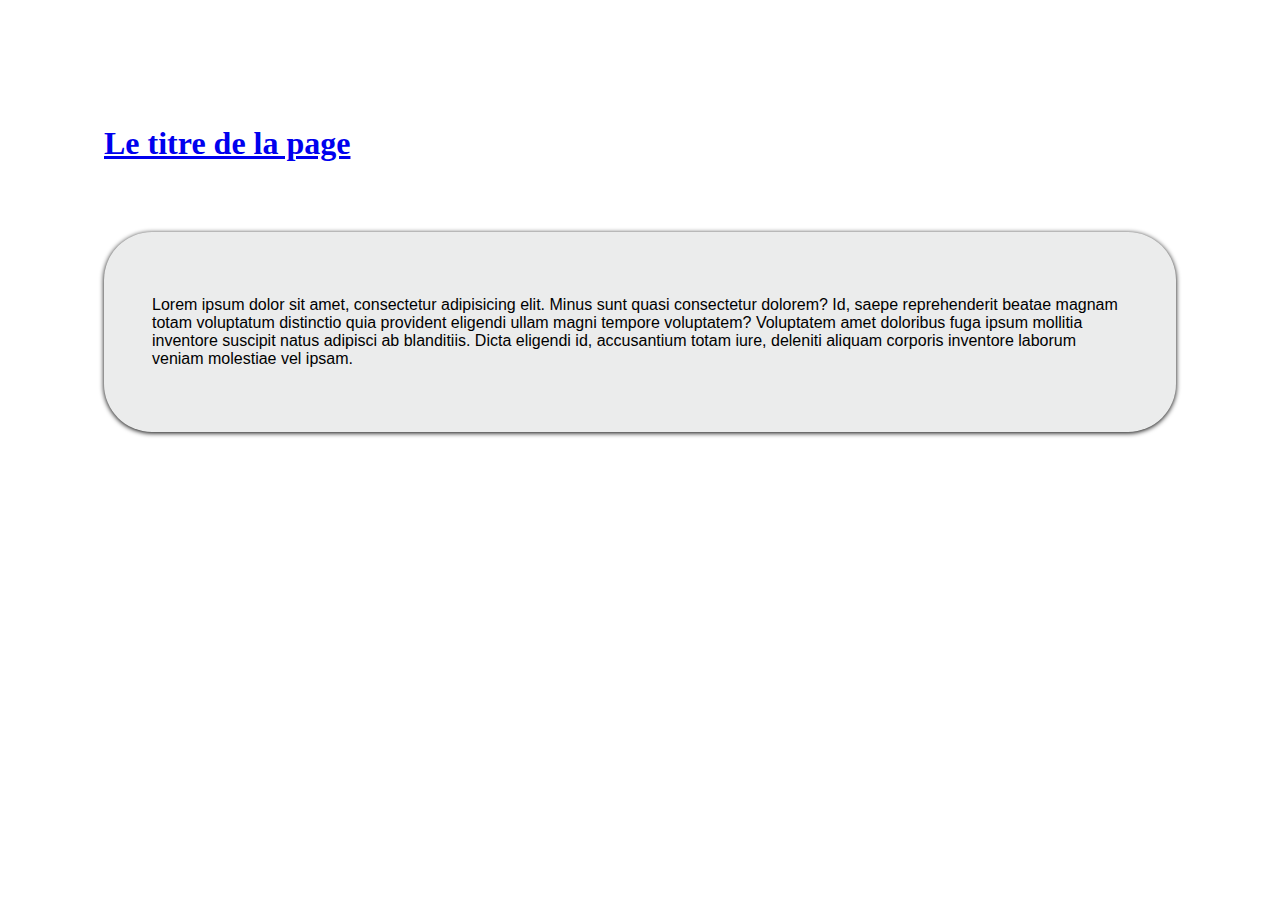
==== test.html @ 9ba427f8 "deuxieme commit : page test.html" ====
<!DOCTYPE html>
<html lang="en">
<head>
    <meta charset="UTF-8">
    <meta name="viewport" content="width=device-width, initial-scale=1.0">
    <title>Test de retour en arriere avec le repo GitHub</title>
    <link rel="stylesheet" href="styles.css">
</head>
<body>
    <main>
        <h1><a href="index.html">Le titre de la page</a></h1>
        <section>
            <p>Lorem ipsum dolor sit amet, consectetur adipisicing elit. Minus sunt quasi consectetur dolorem? Id, saepe reprehenderit beatae magnam totam voluptatum distinctio quia provident eligendi ullam magni tempore voluptatem? Voluptatem amet doloribus fuga ipsum mollitia inventore suscipit natus adipisci ab blanditiis. Dicta eligendi id, accusantium totam iure, deleniti aliquam corporis inventore laborum veniam molestiae vel ipsam.</p>
        </section> 
    </main>
</body>
</html>
---- styles.css ----
main{
    display: flex;
    flex-direction: column;
    padding: 6rem;
    gap: 3rem;
}
p{
    
}
img{
    width: 50%;
}
section{
       
    box-shadow: 0px 1px 5px #000;
    border-radius: 3rem;
    background-color: rgb(235, 236, 236);
    padding: 3rem;
    font-family: 'Franklin Gothic Medium', 'Arial Narrow', Arial, sans-serif;
}
#presentation{

    color:black;
    font-size: 2rem;
}
#services{
    color: rgb(31, 1, 1);
    font-size: 2rem;

}
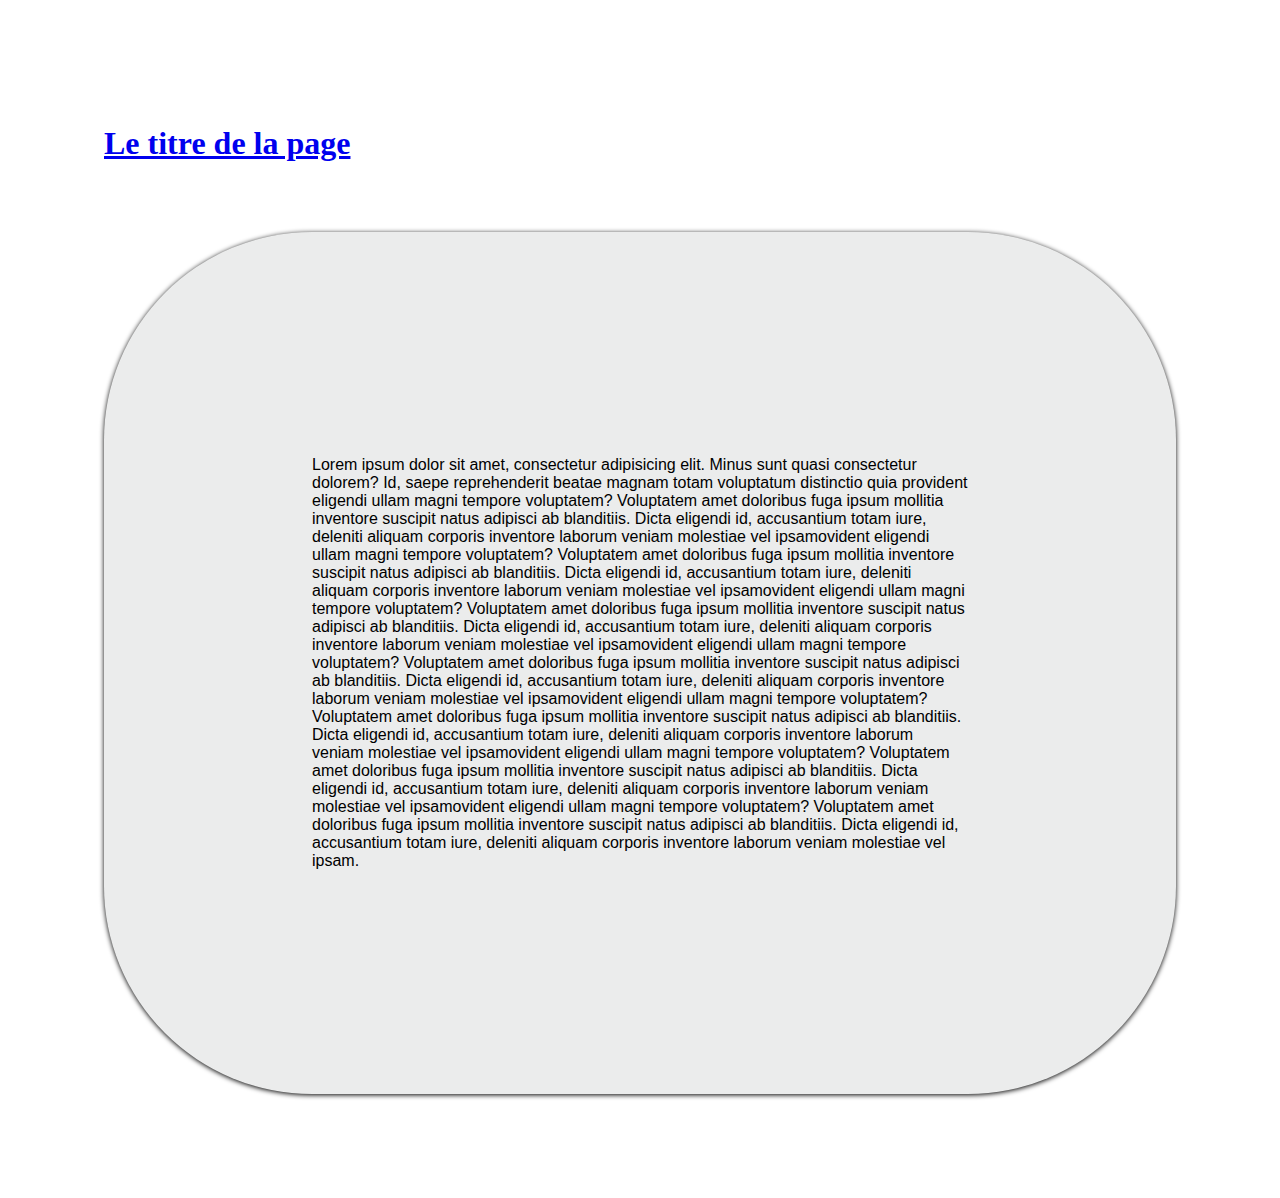
==== commit ad3b8ac2: "3eme commit : modif css" ====
--- a/test.html
+++ b/test.html
@@ -10,7 +10,7 @@
     <main>
         <h1><a href="index.html">Le titre de la page</a></h1>
         <section>
-            <p>Lorem ipsum dolor sit amet, consectetur adipisicing elit. Minus sunt quasi consectetur dolorem? Id, saepe reprehenderit beatae magnam totam voluptatum distinctio quia provident eligendi ullam magni tempore voluptatem? Voluptatem amet doloribus fuga ipsum mollitia inventore suscipit natus adipisci ab blanditiis. Dicta eligendi id, accusantium totam iure, deleniti aliquam corporis inventore laborum veniam molestiae vel ipsam.</p>
+            <p>Lorem ipsum dolor sit amet, consectetur adipisicing elit. Minus sunt quasi consectetur dolorem? Id, saepe reprehenderit beatae magnam totam voluptatum distinctio quia provident eligendi ullam magni tempore voluptatem? Voluptatem amet doloribus fuga ipsum mollitia inventore suscipit natus adipisci ab blanditiis. Dicta eligendi id, accusantium totam iure, deleniti aliquam corporis inventore laborum veniam molestiae vel ipsamovident eligendi ullam magni tempore voluptatem? Voluptatem amet doloribus fuga ipsum mollitia inventore suscipit natus adipisci ab blanditiis. Dicta eligendi id, accusantium totam iure, deleniti aliquam corporis inventore laborum veniam molestiae vel ipsamovident eligendi ullam magni tempore voluptatem? Voluptatem amet doloribus fuga ipsum mollitia inventore suscipit natus adipisci ab blanditiis. Dicta eligendi id, accusantium totam iure, deleniti aliquam corporis inventore laborum veniam molestiae vel ipsamovident eligendi ullam magni tempore voluptatem? Voluptatem amet doloribus fuga ipsum mollitia inventore suscipit natus adipisci ab blanditiis. Dicta eligendi id, accusantium totam iure, deleniti aliquam corporis inventore laborum veniam molestiae vel ipsamovident eligendi ullam magni tempore voluptatem? Voluptatem amet doloribus fuga ipsum mollitia inventore suscipit natus adipisci ab blanditiis. Dicta eligendi id, accusantium totam iure, deleniti aliquam corporis inventore laborum veniam molestiae vel ipsamovident eligendi ullam magni tempore voluptatem? Voluptatem amet doloribus fuga ipsum mollitia inventore suscipit natus adipisci ab blanditiis. Dicta eligendi id, accusantium totam iure, deleniti aliquam corporis inventore laborum veniam molestiae vel ipsamovident eligendi ullam magni tempore voluptatem? Voluptatem amet doloribus fuga ipsum mollitia inventore suscipit natus adipisci ab blanditiis. Dicta eligendi id, accusantium totam iure, deleniti aliquam corporis inventore laborum veniam molestiae vel ipsam.</p>
         </section> 
     </main>
 </body>
--- a/styles.css
+++ b/styles.css
@@ -5,26 +5,26 @@
     gap: 3rem;
 }
 p{
-    
+
 }
 img{
-    width: 50%;
+    width: 90%;
 }
 section{
        
     box-shadow: 0px 1px 5px #000;
-    border-radius: 3rem;
+    border-radius: 13rem;
     background-color: rgb(235, 236, 236);
-    padding: 3rem;
+    padding: 13rem;
     font-family: 'Franklin Gothic Medium', 'Arial Narrow', Arial, sans-serif;
 }
 #presentation{
 
     color:black;
-    font-size: 2rem;
+    font-size: 12rem;
 }
 #services{
     color: rgb(31, 1, 1);
-    font-size: 2rem;
+    font-size: 12rem;
 
 }